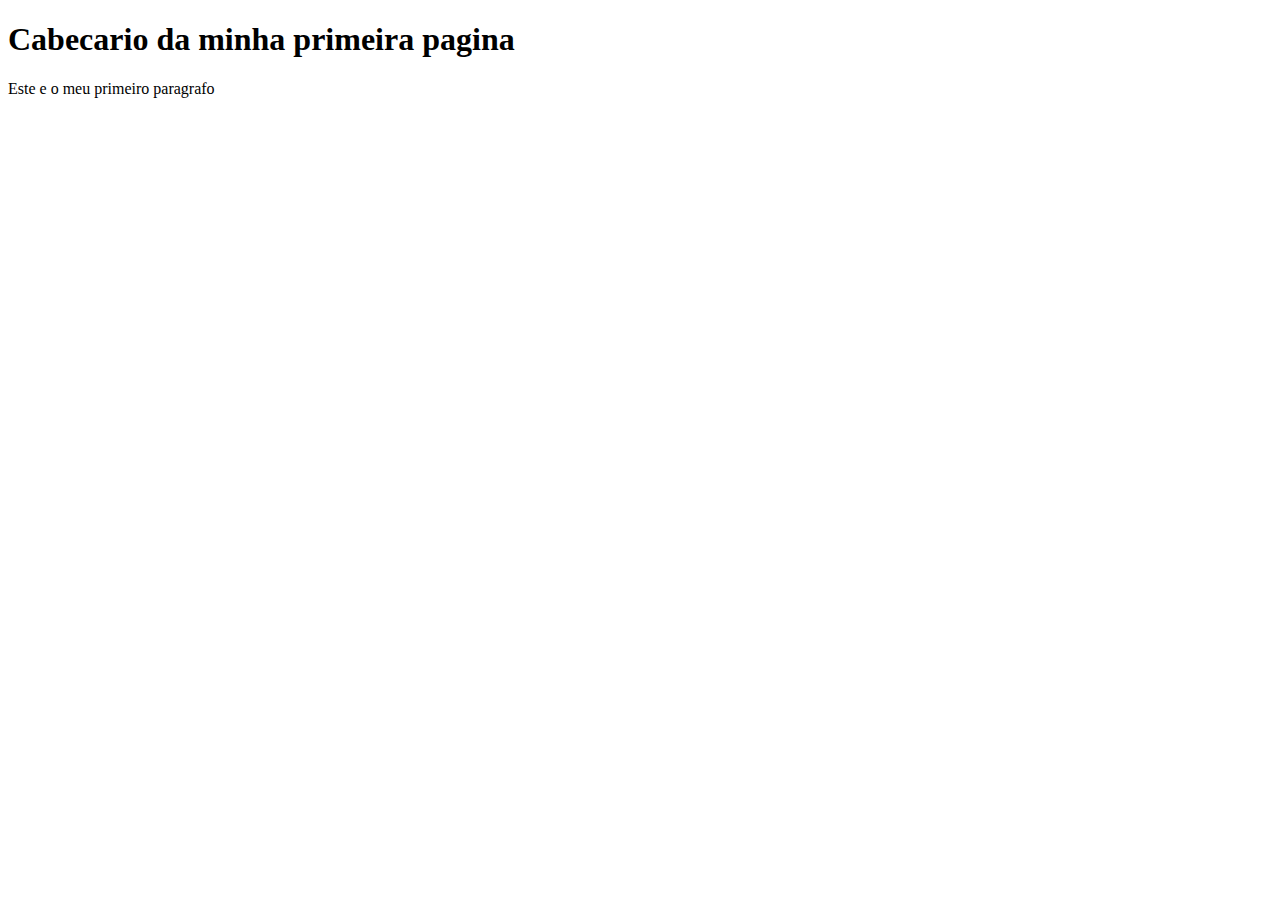
==== Aula1.html @ 2bf5a5a7 "Criado o arquivo Aula1.html" ====
<!DOCTYPE html>
<html>
    <head>
        <title>Titulo da pagina</title>
    </head>

    <body>
        <h1>Cabecario da minha primeira pagina</h1>
        <p>Este e o meu primeiro paragrafo</p>
    </body>
</html>
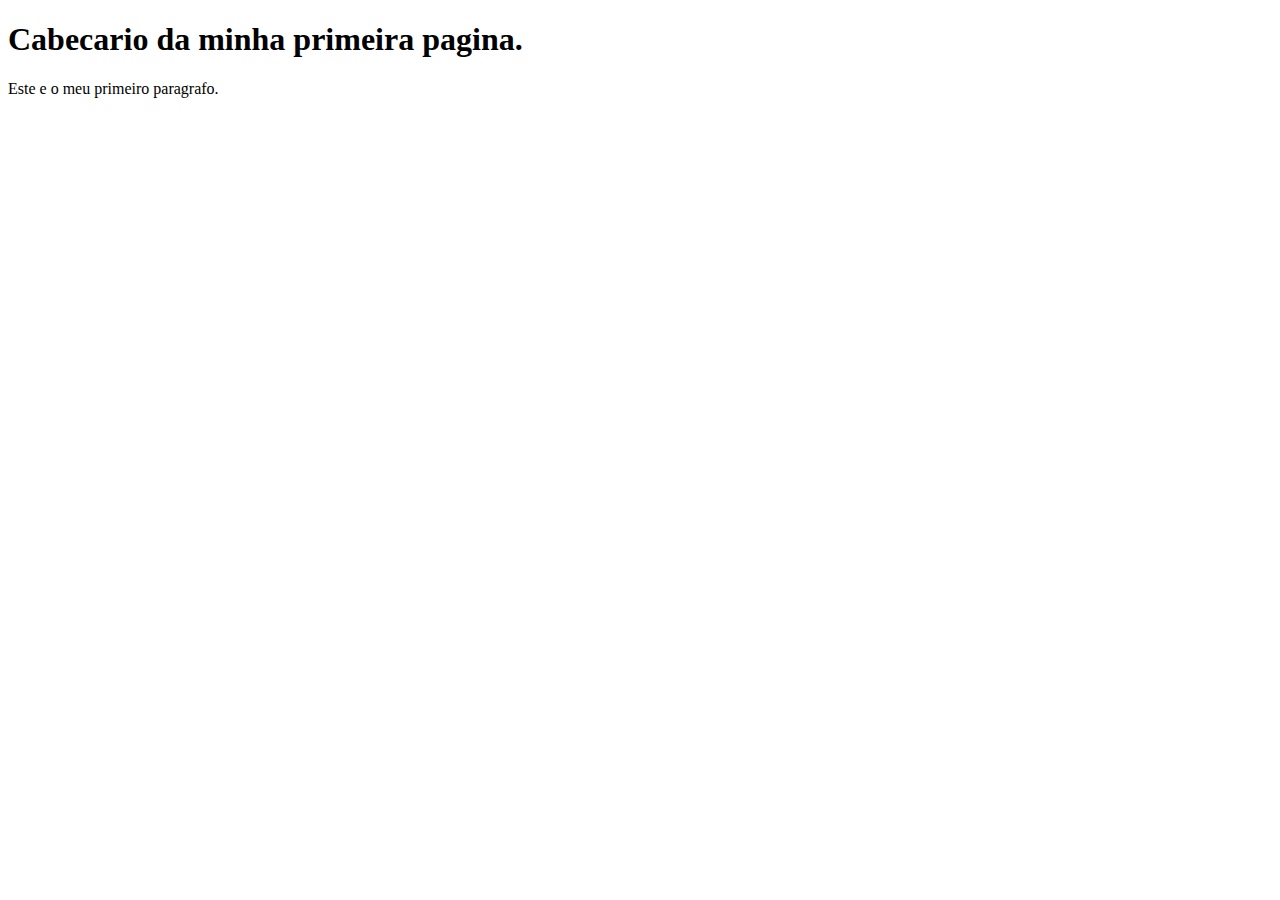
==== commit 9b50234f: "Update Aula1.html" ====
--- a/Aula1.html
+++ b/Aula1.html
@@ -5,7 +5,7 @@
     </head>
 
     <body>
-        <h1>Cabecario da minha primeira pagina</h1>
-        <p>Este e o meu primeiro paragrafo</p>
+        <h1>Cabecario da minha primeira pagina.</h1>
+        <p>Este e o meu primeiro paragrafo.</p>
     </body>
-</html>+</html>
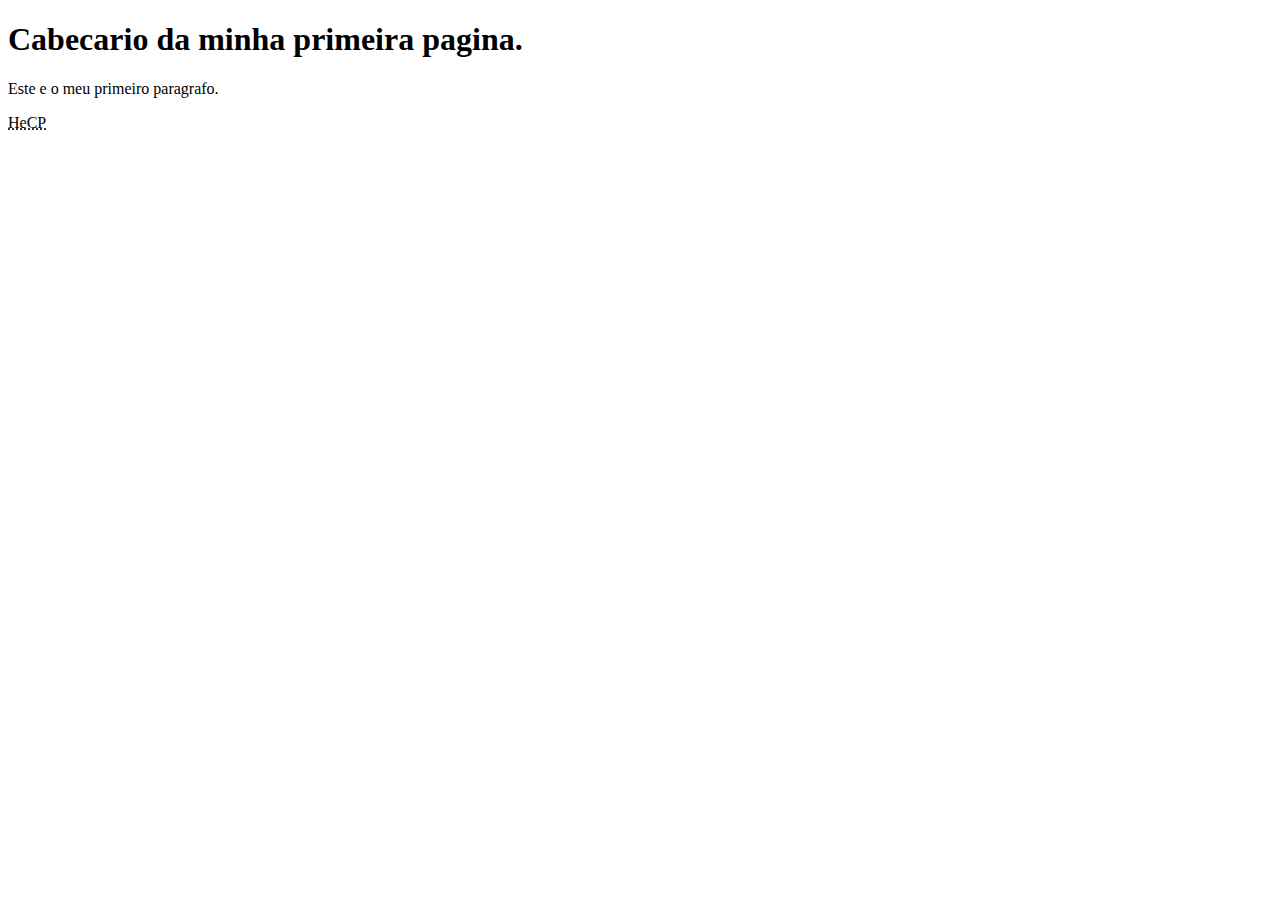
==== commit 3a58533c: "Alterei o arquivo Aula1.html e criei o arquivo Links.html" ====
--- a/Aula1.html
+++ b/Aula1.html
@@ -4,8 +4,11 @@
         <title>Titulo da pagina</title>
     </head>
 
-    <body>
+    <body style=="padding: 40px;">
         <h1>Cabecario da minha primeira pagina.</h1>
         <p>Este e o meu primeiro paragrafo.</p>
+        <p>
+            <abbr title="HTML e CSS Pro">HeCP</abbr>
+        </p>
     </body>
 </html>
